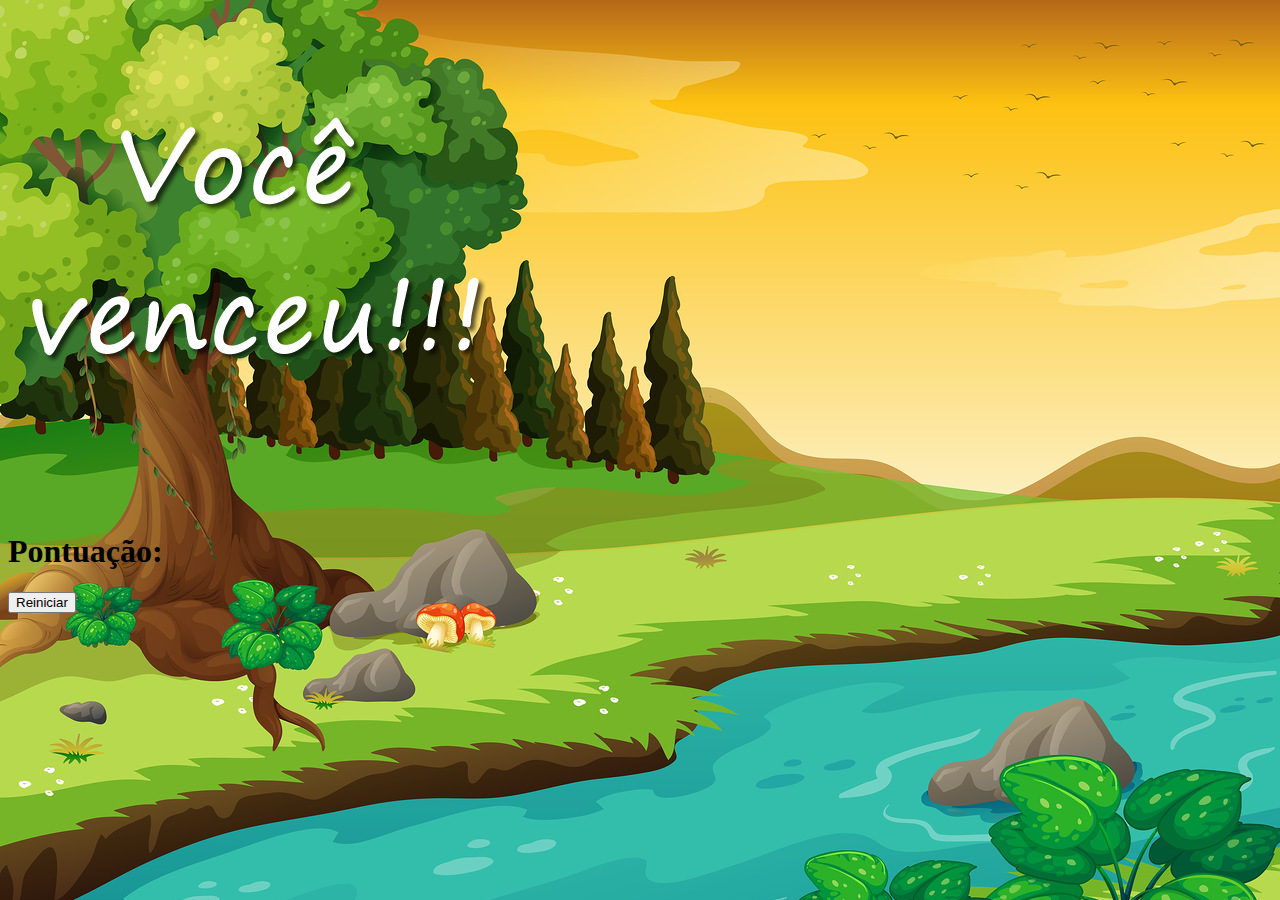
==== winner.html @ f749893a "Finalizando o jogo, adicionando novas funcionalidades: tempo, pontuação e telas adicionais" ====
<!DOCTYPE html>
<html lang="pt-br">

    <head>
        <meta charset="UTF-8">
        <meta name="viewport" content="width=device-width, initial-scale=1.0">
        <title>Você ganhou!</title>

        <link rel="stylesheet" href="https://cdn.jsdelivr.net/npm/bootstrap@4.6.2/dist/css/bootstrap.min.css" integrity="sha384-xOolHFLEh07PJGoPkLv1IbcEPTNtaed2xpHsD9ESMhqIYd0nLMwNLD69Npy4HI+N" crossorigin="anonymous">
        <link rel="stylesheet" href="style.css">
        
    </head>

    <body>
        
        <div class="container">
            <div class="row">
                <div class="col">
                    <div class="d-flex justify-content-center">
                        <img src="imagens/vitoria.png" alt="Winner!">
                    </div>
                </div>
            </div>

            <div class="row">
                <div class="col">
                    <div class="d-flex justify-content-center">
                       <h1 class="text-light">Pontuação: <span id="score-winner"></span></h1>
                    </div>
                </div>
            </div>

            <div class="row">
                <div class="col">
                    <div class="d-flex justify-content-center">
                        <button type="button" class="btn btn-dark btn-lg" onclick="window.location.href = 'index.html'">Reiniciar</button>
                    </div>
                </div>
            </div>
        </div>

    </body>

</html>
---- style.css ----
html{
    cursor: url('imagens/mata_mosca.png') 30 30, auto;
}

body{
    background-image: url('imagens/bg.jpg');
    background-repeat: no-repeat;
    background-size: 100%;
}

.mosquito1{
    width: 50px;
    height: 50px;
}

.mosquito2{
    width: 60px;
    height: 60px;
}

.mosquito3{
    width: 75px;
    height: 75px;
}

.painel{
    position: absolute;
    width: 190px;
    padding: 10px;
    left: 0px;
    bottom: 0px;
    border-top: solid 1px #fff;
    background-color: #fff;
    opacity: 0.7;
}

.vidas{
    float: left;
}

.tempo{
    float: left;
    font-size: 20px;
    font-weight: bold;
}


.pontos{
    float: left;
    font-size: 20px;
    font-weight: bold;
}
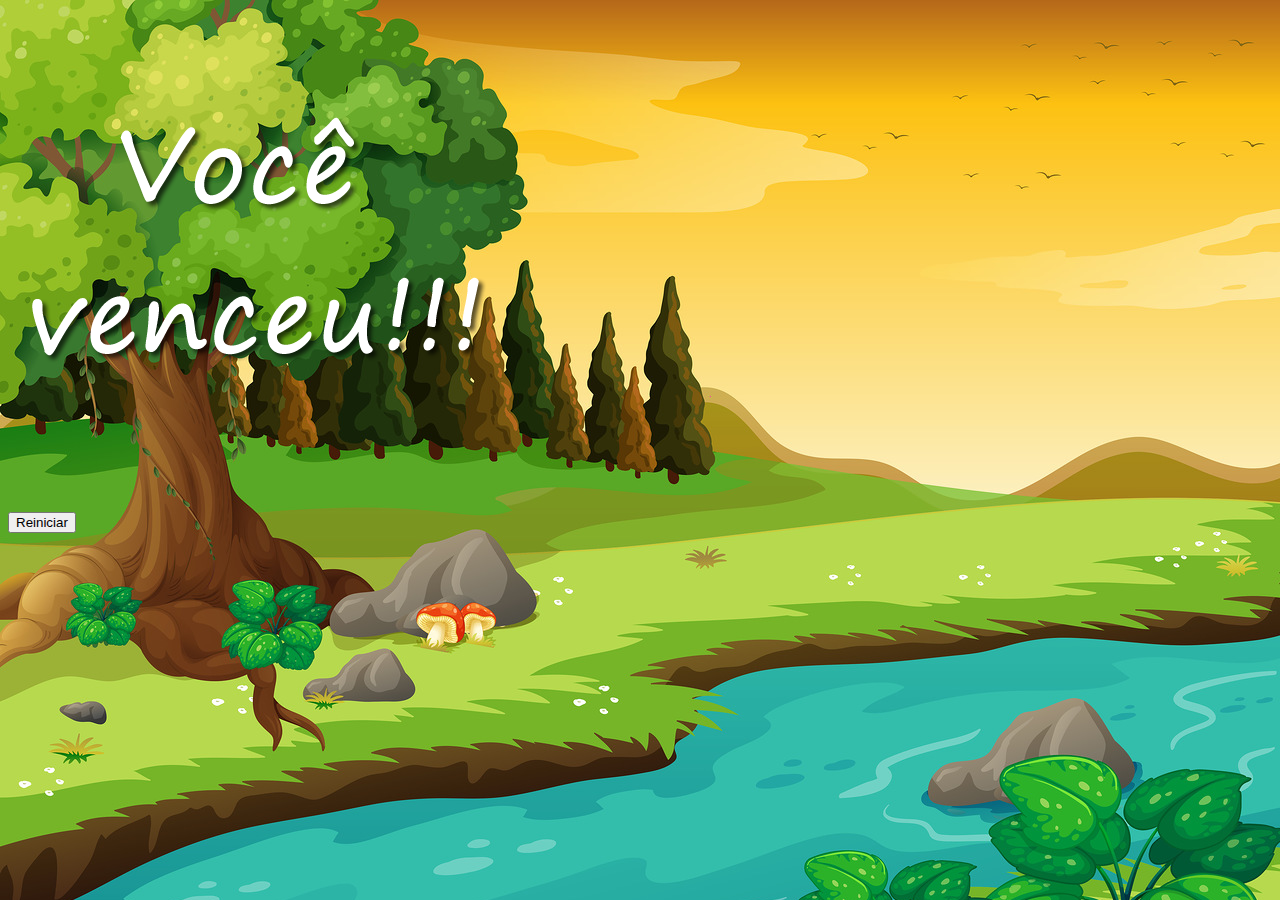
==== commit ebc3cac4: "Removendo a pontuação da última tela" ====
--- a/winner.html
+++ b/winner.html
@@ -25,14 +25,6 @@
             <div class="row">
                 <div class="col">
                     <div class="d-flex justify-content-center">
-                       <h1 class="text-light">Pontuação: <span id="score-winner"></span></h1>
-                    </div>
-                </div>
-            </div>
-
-            <div class="row">
-                <div class="col">
-                    <div class="d-flex justify-content-center">
                         <button type="button" class="btn btn-dark btn-lg" onclick="window.location.href = 'index.html'">Reiniciar</button>
                     </div>
                 </div>
